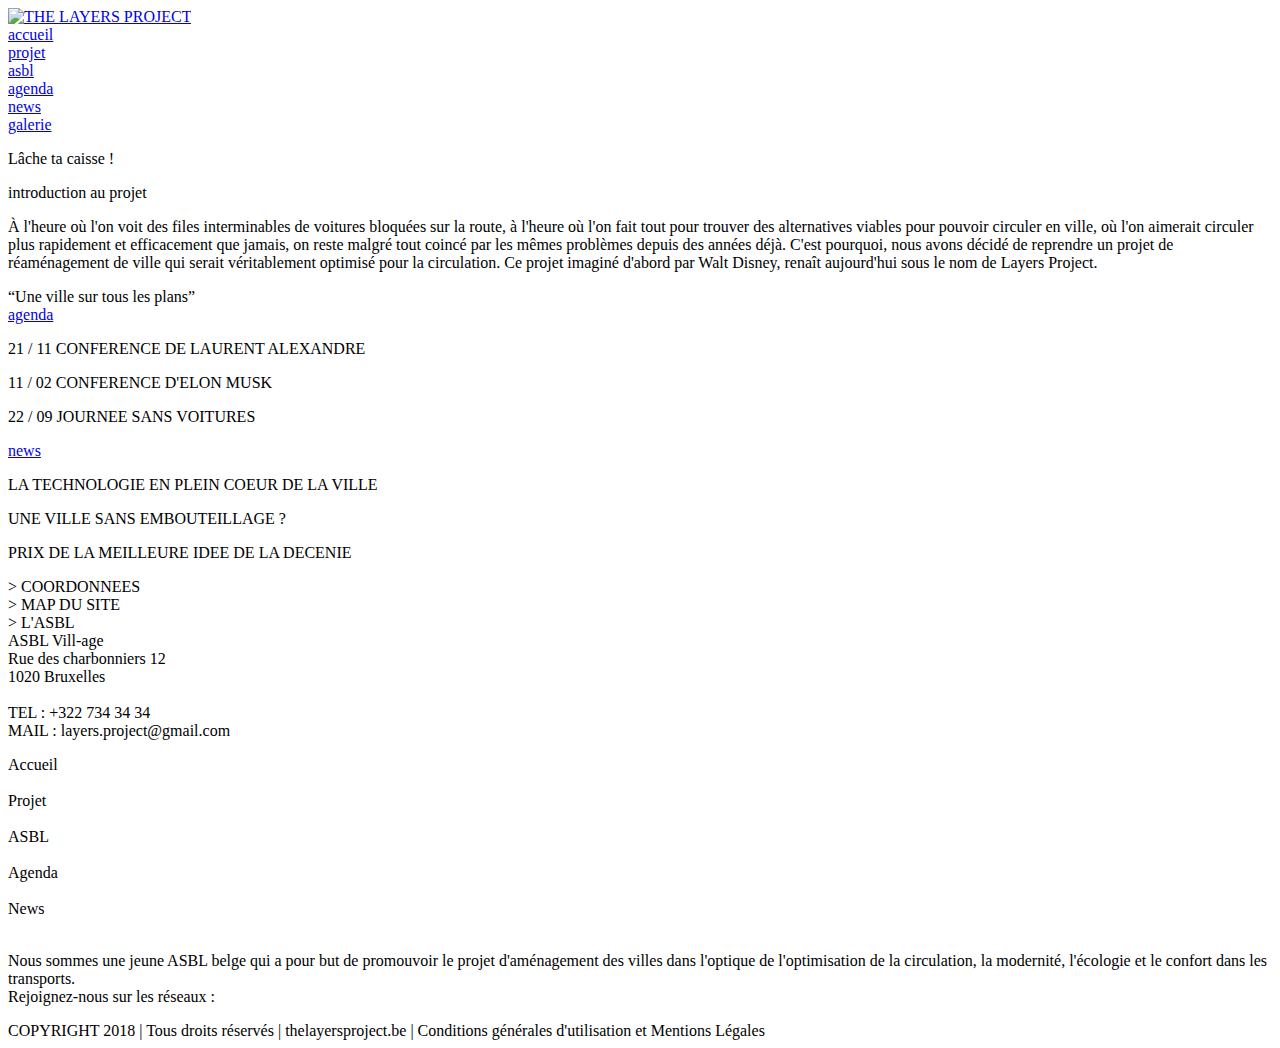
==== index.html @ bd621c6e "Merge pull request #5 from MartinIsfsc/HTML-structure-et-CSS" ====
<!DOCTYPE html>
<html lang="en" dir="ltr">
  
  <head>
    <meta charset="utf-8">
    <title>The Layers Project</title>
    <link rel="stylesheet" href="/css/master.css">
    <script src="script.js"> </script>
    <link href="https://fonts.googleapis.com/css?family=Exo:400,600,700" rel="stylesheet">
  </head>
  
  <body class="body_grid">

    <header>

      <a href="index.html" class="menu_logo"><img src="image/tlp_blanc.png" alt="THE LAYERS PROJECT" class="menu_logo_link"></a>
      <div class="menu_accueil"> <a href="index.html" class="menu_link">accueil</a> </div>
      <div class="menu_projet"> <a href="projet.html" class="menu_link"> projet </a></div>
      <div class="menu_asbl"> <a href="asbl.html" class="menu_link"> asbl</a></div>
      <div class="menu_agenda"> <a href="agenda.html" class="menu_link"> agenda</a></div>
      <div class="menu_news"><a href="news.html" class="menu_link">news</a> </div>
      <div class="menu_galerie"><a href="galerie.html" class="menu_link">galerie</a> </div> 
      <link rel="icon" href="" type="image/x-icon">

    </header>

    <section class="slogan">
      
      <p class="slogan_titre">Lâche ta caisse !</p>

    </section>

    <section class="intro_container">
      
      <p class="intro_titre">introduction au projet</p>
      
      <p class="intro_texte">
        À l'heure où l'on voit des files interminables de voitures bloquées sur la route, à l'heure où l'on fait tout pour trouver des alternatives viables pour pouvoir circuler en ville, où l'on aimerait circuler plus rapidement et efficacement que jamais, on reste malgré tout coincé par les mêmes problèmes depuis des années déjà. C'est pourquoi, nous avons décidé de reprendre un projet de réaménagement de ville qui serait véritablement optimisé pour la circulation. Ce projet imaginé d'abord par Walt Disney, renaît aujourd'hui sous le nom de Layers Project.
      </p>
      
      <q>Une ville sur tous les plans</q>
    
    </section>

    <section class="agenda_container">
      
      <a href="agenda.html" id="agenda_link"> agenda</a>
      
      <div id="agenda_event1">
        
        <p class="agenda_event_date">21 / 11 CONFERENCE DE LAURENT ALEXANDRE</p>
        
      </div>
    
      <div id="agenda_event2">
        
        <p class="agenda_event_date">11 / 02 CONFERENCE D'ELON MUSK</p>
      
      </div>
      
      <div id="agenda_event3">

        <p class="agenda_event_date">22 / 09 JOURNEE SANS VOITURES</p>

      </div>

    </section>

    <section class="news_container">

      <a href="news.html" id="news_link">news</a>

      <div>

        <p>LA TECHNOLOGIE EN PLEIN COEUR DE LA VILLE</p>
        
      </div>

      <div>

        <p>UNE VILLE SANS EMBOUTEILLAGE ?</p>
        
      </div>

      <div>

        <p>PRIX DE LA MEILLEURE IDEE DE LA DECENIE</p>

      </div>

    </section>

    <footer>
      
      <div>> COORDONNEES</div>

      <div>> MAP DU SITE</div>

      <div>> L'ASBL</div>

      <div>
        ASBL Vill-age <br>
        Rue des charbonniers 12 <br>
        1020 Bruxelles <br>
        <br>
        TEL : +322 734 34 34 <br>
        MAIL : layers.project@gmail.com <br>
      </div>
        

      <div>
        
        <p>
            Accueil <br>
            <br>
            Projet <br>
            <br>
            ASBL <br>
            <br>
            Agenda <br>
            <br>
            News <br>
            <br>
        </p>

      </div>

      <div>
        
        <p>
          Nous sommes une jeune ASBL belge qui a pour but de promouvoir le projet d'aménagement des villes dans l'optique de l'optimisation de la circulation, la modernité, l'écologie et le confort dans les transports. 
          <br>
          Rejoignez-nous sur les réseaux :
        </p>

      </div>

      <div>
        <p></p>COPYRIGHT 2018 | Tous droits réservés | thelayersproject.be | Conditions générales d'utilisation et Mentions Légales</div>
    
    </footer>

  </body>

</html>
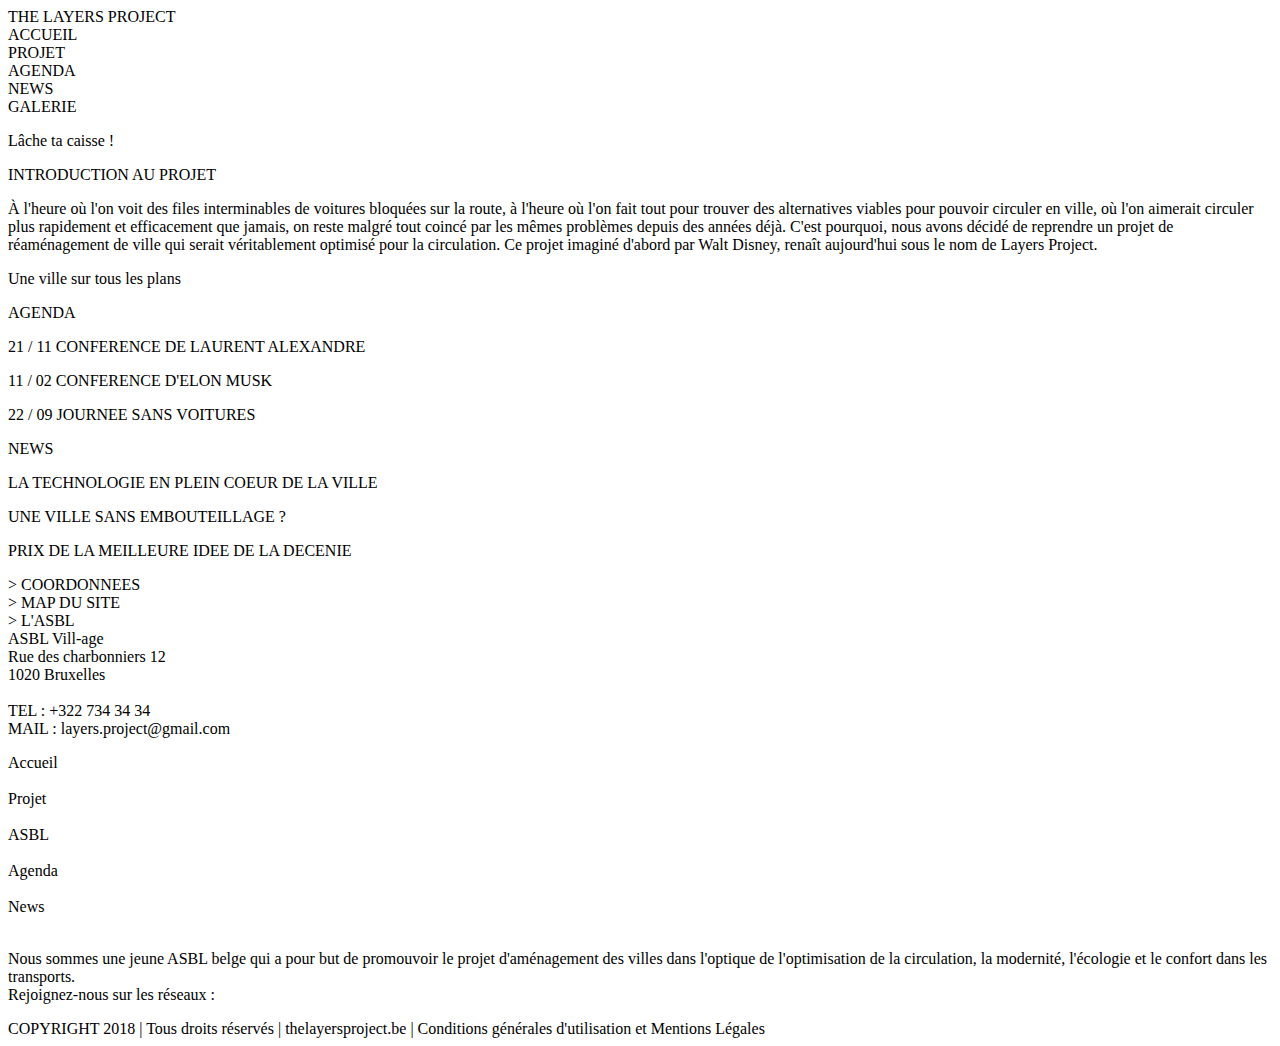
==== commit 478f9f36: "Revert "Html structure et css"" ====
--- a/index.html
+++ b/index.html
@@ -6,69 +6,69 @@
     <title>The Layers Project</title>
     <link rel="stylesheet" href="/css/master.css">
     <script src="script.js"> </script>
-    <link href="https://fonts.googleapis.com/css?family=Exo:400,600,700" rel="stylesheet">
+    <link href="https://fonts.googleapis.com/css?family=Exo" rel="stylesheet">
   </head>
   
-  <body class="body_grid">
+  <body>
 
-    <header>
-
-      <a href="index.html" class="menu_logo"><img src="image/tlp_blanc.png" alt="THE LAYERS PROJECT" class="menu_logo_link"></a>
-      <div class="menu_accueil"> <a href="index.html" class="menu_link">accueil</a> </div>
-      <div class="menu_projet"> <a href="projet.html" class="menu_link"> projet </a></div>
-      <div class="menu_asbl"> <a href="asbl.html" class="menu_link"> asbl</a></div>
-      <div class="menu_agenda"> <a href="agenda.html" class="menu_link"> agenda</a></div>
-      <div class="menu_news"><a href="news.html" class="menu_link">news</a> </div>
-      <div class="menu_galerie"><a href="galerie.html" class="menu_link">galerie</a> </div> 
-      <link rel="icon" href="" type="image/x-icon">
-
+    <header class="header">
+      
+      <div class="titre">THE LAYERS PROJECT</div>
+          
+      <div class="menu_accueil">ACCUEIL</div>
+      <div class="menu_projet">PROJET</div>
+      <div class="menu_agenda">AGENDA</div>
+      <div class="menu_news">NEWS</div>
+      <div class="menu_galerie">GALERIE</div> 
+      
     </header>
 
-    <section class="slogan">
+    <article class="slogan">
       
       <p class="slogan_titre">Lâche ta caisse !</p>
 
-    </section>
+    </article>
 
-    <section class="intro_container">
+    <article class="intro">
       
-      <p class="intro_titre">introduction au projet</p>
+      <p class="intro_slogan">INTRODUCTION AU PROJET</p>
       
       <p class="intro_texte">
-        À l'heure où l'on voit des files interminables de voitures bloquées sur la route, à l'heure où l'on fait tout pour trouver des alternatives viables pour pouvoir circuler en ville, où l'on aimerait circuler plus rapidement et efficacement que jamais, on reste malgré tout coincé par les mêmes problèmes depuis des années déjà. C'est pourquoi, nous avons décidé de reprendre un projet de réaménagement de ville qui serait véritablement optimisé pour la circulation. Ce projet imaginé d'abord par Walt Disney, renaît aujourd'hui sous le nom de Layers Project.
+        À l'heure où l'on voit des files interminables de voitures bloquées sur la route, à l'heure où l'on fait tout pour trouver des alternatives viables pour pouvoir circuler en ville, où l'on aimerait circuler plus rapidement et efficacement que jamais, on reste malgré tout coincé par les mêmes problèmes depuis des années déjà.
+        C'est pourquoi, nous avons décidé de reprendre un projet de réaménagement de ville qui serait véritablement optimisé pour la circulation. Ce projet imaginé d'abord par Walt Disney, renaît aujourd'hui sous le nom de Layers Project.
       </p>
       
-      <q>Une ville sur tous les plans</q>
+      <p>Une ville sur tous les plans</p>
     
-    </section>
+    </article>
 
-    <section class="agenda_container">
+    <article>
       
-      <a href="agenda.html" id="agenda_link"> agenda</a>
+      <p>AGENDA</p>
       
-      <div id="agenda_event1">
+      <div>
         
-        <p class="agenda_event_date">21 / 11 CONFERENCE DE LAURENT ALEXANDRE</p>
+        <p>21 / 11 CONFERENCE DE LAURENT ALEXANDRE</p>
         
       </div>
     
-      <div id="agenda_event2">
+      <div>
         
-        <p class="agenda_event_date">11 / 02 CONFERENCE D'ELON MUSK</p>
+        <p>11 / 02 CONFERENCE D'ELON MUSK</p>
       
       </div>
       
-      <div id="agenda_event3">
+      <div>
 
-        <p class="agenda_event_date">22 / 09 JOURNEE SANS VOITURES</p>
+        <p>22 / 09 JOURNEE SANS VOITURES</p>
 
       </div>
 
-    </section>
+    </article>
 
-    <section class="news_container">
+    <article>
 
-      <a href="news.html" id="news_link">news</a>
+      <p>NEWS</p>
 
       <div>
 
@@ -88,7 +88,7 @@
 
       </div>
 
-    </section>
+    </article>
 
     <footer>
       
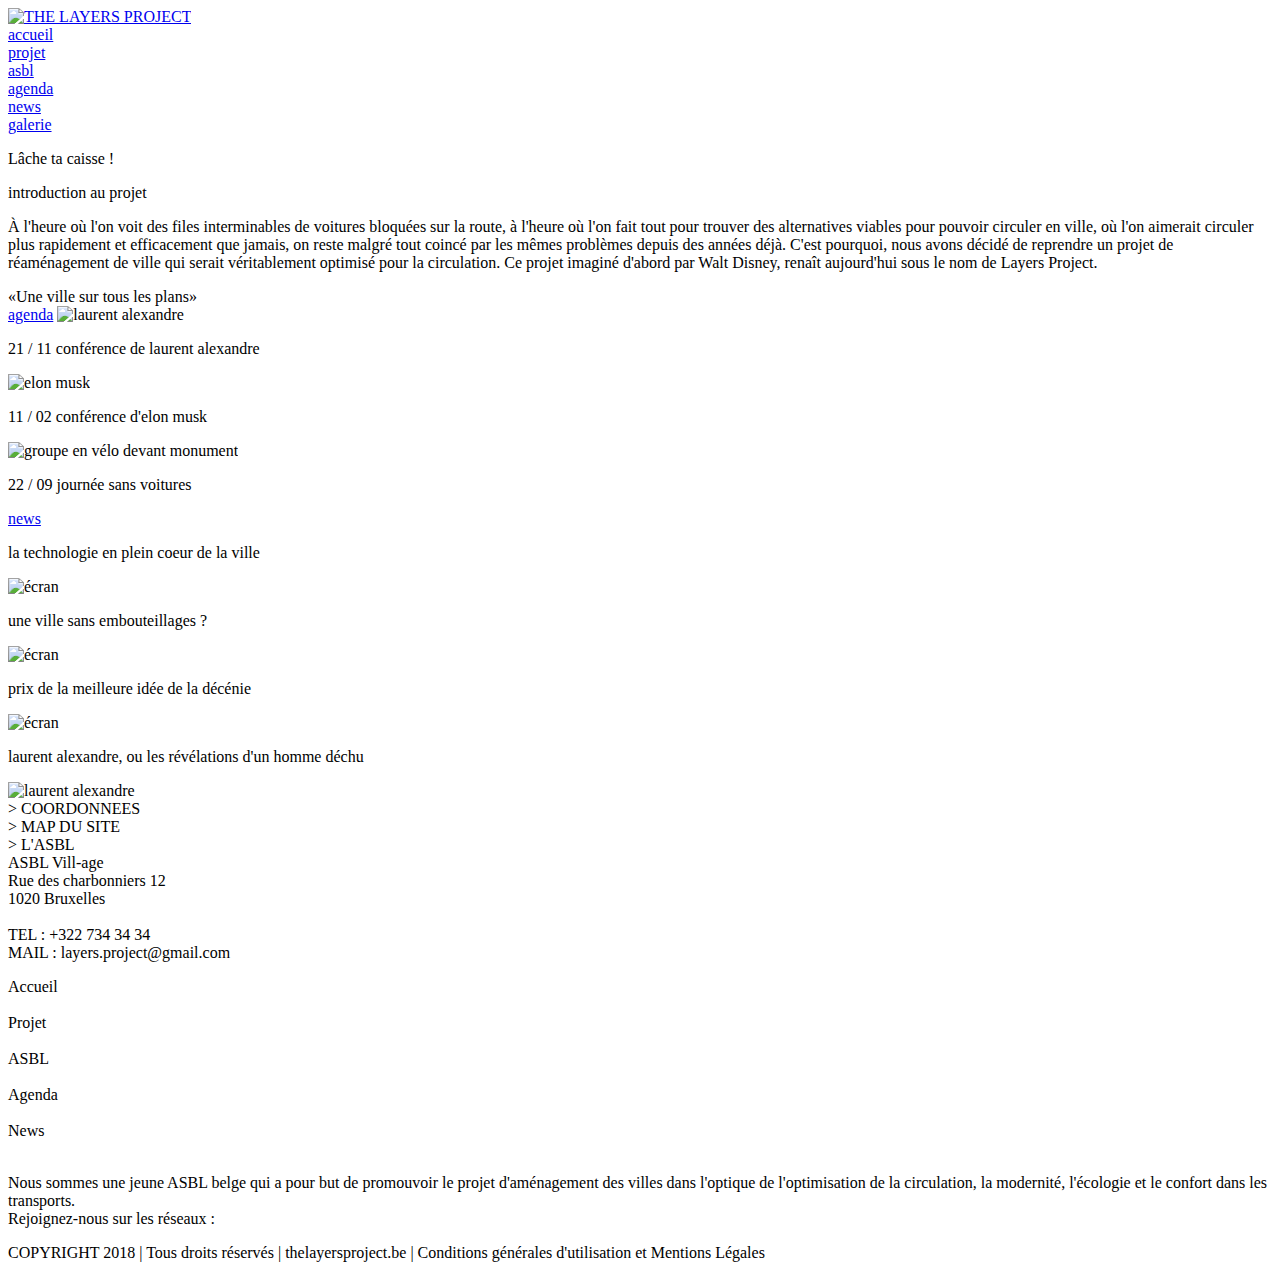
==== commit e712cdcf: "Add files via upload" ====
--- a/index.html
+++ b/index.html
@@ -1,94 +1,102 @@
 <!DOCTYPE html>
-<html lang="en" dir="ltr">
+<html lang="fr" dir="ltr">
   
   <head>
     <meta charset="utf-8">
     <title>The Layers Project</title>
     <link rel="stylesheet" href="/css/master.css">
-    <script src="script.js"> </script>
-    <link href="https://fonts.googleapis.com/css?family=Exo" rel="stylesheet">
+    <link href="https://fonts.googleapis.com/css?family=Exo:400,600,700" rel="stylesheet">
   </head>
   
-  <body>
+  <body class="body_grid">
 
-    <header class="header">
-      
-      <div class="titre">THE LAYERS PROJECT</div>
-          
-      <div class="menu_accueil">ACCUEIL</div>
-      <div class="menu_projet">PROJET</div>
-      <div class="menu_agenda">AGENDA</div>
-      <div class="menu_news">NEWS</div>
-      <div class="menu_galerie">GALERIE</div> 
-      
+    
+    <!-- LE MENU -->
+    
+    <header>
+
+      <a href="index.html" class="menu_logo"><img src="image/tlp_blanc.png" alt="THE LAYERS PROJECT" class="menu_logo_link"></a>
+      <div class="menu_accueil"> <a href="index.html" class="menu_link">accueil</a> </div>
+      <div class="menu_projet"> <a href="projet.html" class="menu_link"> projet </a></div>
+      <div class="menu_asbl"> <a href="asbl.html" class="menu_link"> asbl</a></div>
+      <div class="menu_agenda"> <a href="agenda.html" class="menu_link"> agenda</a></div>
+      <div class="menu_news"><a href="news.html" class="menu_link">news</a> </div>
+      <div class="menu_galerie"><a href="galerie.html" class="menu_link">galerie</a> </div>
+
     </header>
 
-    <article class="slogan">
+    
+    <!-- LE SLOGAN -->
+    
+    <section class="slogan">
       
       <p class="slogan_titre">Lâche ta caisse !</p>
 
-    </article>
+    </section>
 
-    <article class="intro">
+    
+    <!-- L'intro -->
+    
+    <section class="intro_container">
       
-      <p class="intro_slogan">INTRODUCTION AU PROJET</p>
+      <p class="intro_titre">introduction au projet</p>
       
       <p class="intro_texte">
-        À l'heure où l'on voit des files interminables de voitures bloquées sur la route, à l'heure où l'on fait tout pour trouver des alternatives viables pour pouvoir circuler en ville, où l'on aimerait circuler plus rapidement et efficacement que jamais, on reste malgré tout coincé par les mêmes problèmes depuis des années déjà.
-        C'est pourquoi, nous avons décidé de reprendre un projet de réaménagement de ville qui serait véritablement optimisé pour la circulation. Ce projet imaginé d'abord par Walt Disney, renaît aujourd'hui sous le nom de Layers Project.
+        À l'heure où l'on voit des files interminables de voitures bloquées sur la route, à l'heure où l'on fait tout pour trouver des alternatives viables pour pouvoir circuler en ville, où l'on aimerait circuler plus rapidement et efficacement que jamais, on reste malgré tout coincé par les mêmes problèmes depuis des années déjà. C'est pourquoi, nous avons décidé de reprendre un projet de réaménagement de ville qui serait véritablement optimisé pour la circulation. Ce projet imaginé d'abord par Walt Disney, renaît aujourd'hui sous le nom de Layers Project.
       </p>
       
-      <p>Une ville sur tous les plans</p>
+      <q>Une ville sur tous les plans</q>
     
-    </article>
+    </section>
 
-    <article>
+    
+    <!-- L'agenda -->
+    
+    <section class="agenda_container">
       
-      <p>AGENDA</p>
+      <a href="agenda.html" id="agenda_link"> agenda</a>
       
-      <div>
+      <img src="image/laurent_alexandre.jpeg" id="agenda_event1" alt="laurent alexandre">
         
-        <p>21 / 11 CONFERENCE DE LAURENT ALEXANDRE</p>
+      <p class="agenda_event_date" id="agenda_event-date1">21 / 11 conférence de laurent alexandre</p>
+    
+      <img src="image/elon_musk.jpg" id="agenda_event2" alt="elon musk">
         
-      </div>
+      <p class="agenda_event_date" id="agenda_event-date2">11 / 02 conférence d'elon musk</p>
+      
+      <img src="image/journee_sans_voitures.png" id="agenda_event3" alt="groupe en vélo devant monument">
+
+      <p class="agenda_event_date" id="agenda_event-date3">22 / 09 journée sans voitures</p>
+
+    </section>
+
     
-      <div>
+    <!-- Les News -->
+    
+    <section class="news_container">
+
+      <a href="news.html" id="news_link">news</a>
+
+      <p class="news_article_titre" id="news_article_titre1">la technologie en plein coeur de la ville</p>
+
+      <img src="image/ecran.png" id="news_article1" alt="écran">
         
-        <p>11 / 02 CONFERENCE D'ELON MUSK</p>
+      <p class="news_article_titre" id="news_article_titre2">une ville sans embouteillages ?</p>
+
+      <img src="image/ecran.png" id="news_article2" alt="écran">
+
+      <p class="news_article_titre" id="news_article_titre3">prix de la meilleure idée de la décénie</p>
+
+      <img src="image/ecran.png" id="news_article3" alt="écran">
       
-      </div>
-      
-      <div>
+      <p class="news_article_titre" id="news_article_titre4">laurent alexandre, ou les révélations d'un homme déchu</p>
+    
+      <img src="image/laurent_alexandre.jpeg" id="news_article4" alt="laurent alexandre">
 
-        <p>22 / 09 JOURNEE SANS VOITURES</p>
+    </section>
 
-      </div>
-
-    </article>
-
-    <article>
-
-      <p>NEWS</p>
-
-      <div>
-
-        <p>LA TECHNOLOGIE EN PLEIN COEUR DE LA VILLE</p>
-        
-      </div>
-
-      <div>
-
-        <p>UNE VILLE SANS EMBOUTEILLAGE ?</p>
-        
-      </div>
-
-      <div>
-
-        <p>PRIX DE LA MEILLEURE IDEE DE LA DECENIE</p>
-
-      </div>
-
-    </article>
+    
+    <!-- Le Footer -->
 
     <footer>
       
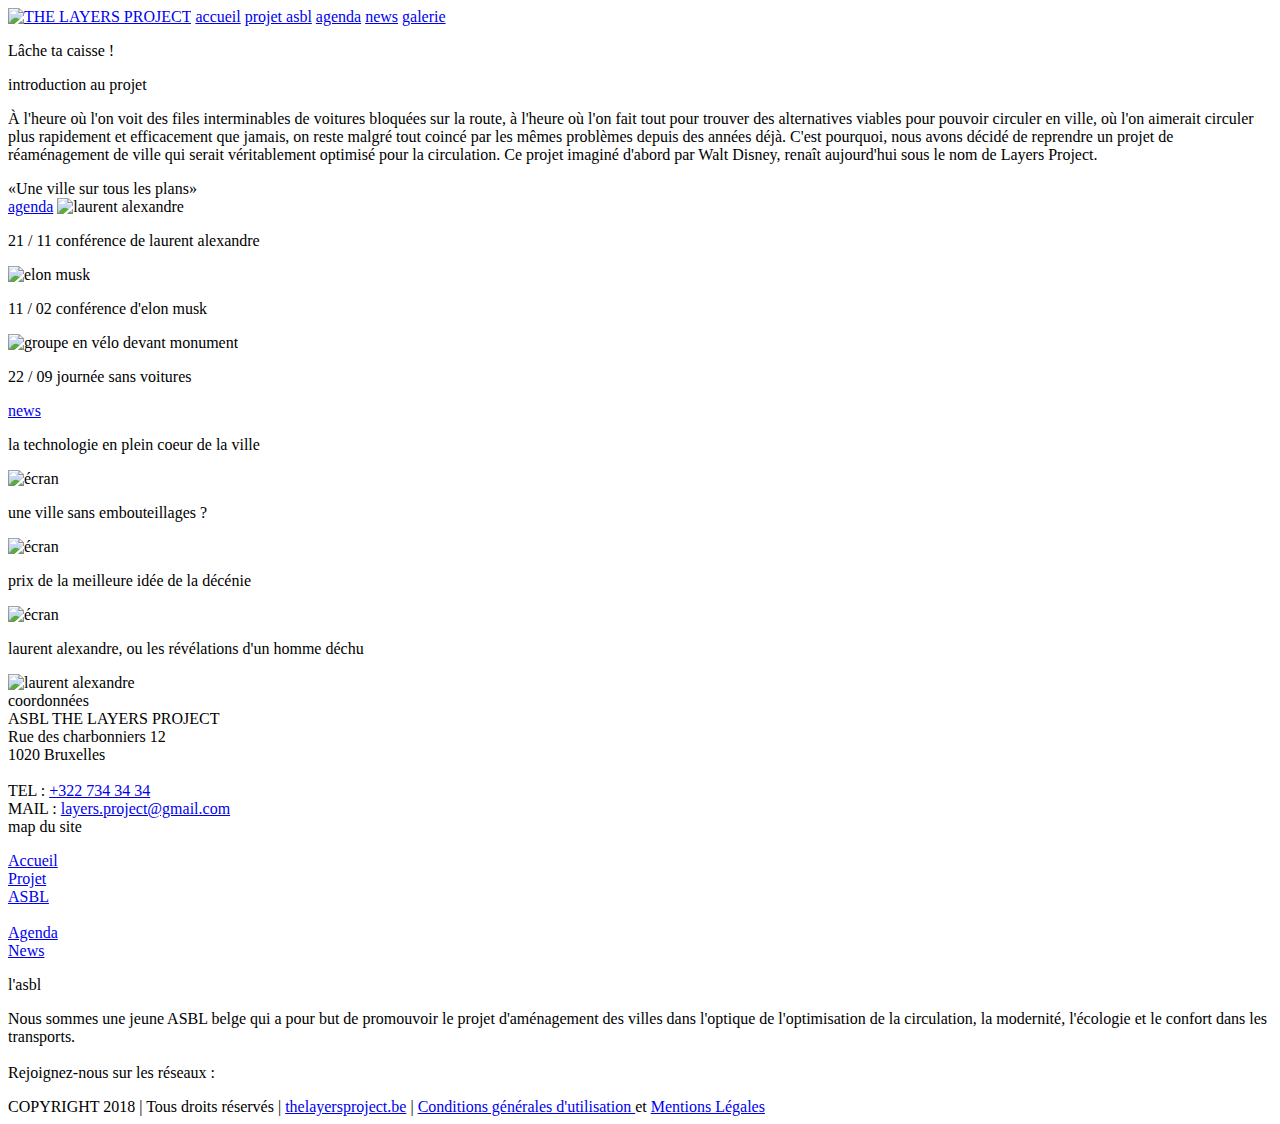
==== commit 22ac8f0b: "Add files via upload" ====
--- a/index.html
+++ b/index.html
@@ -6,6 +6,7 @@
     <title>The Layers Project</title>
     <link rel="stylesheet" href="/css/master.css">
     <link href="https://fonts.googleapis.com/css?family=Exo:400,600,700" rel="stylesheet">
+    <link rel="stylesheet" href="https://use.fontawesome.com/releases/v5.6.1/css/all.css" integrity="sha384-gfdkjb5BdAXd+lj+gudLWI+BXq4IuLW5IT+brZEZsLFm++aCMlF1V92rMkPaX4PP" crossorigin="anonymous">
   </head>
   
   <body class="body_grid">
@@ -15,33 +16,33 @@
     
     <header>
 
-      <a href="index.html" class="menu_logo"><img src="image/tlp_blanc.png" alt="THE LAYERS PROJECT" class="menu_logo_link"></a>
-      <div class="menu_accueil"> <a href="index.html" class="menu_link">accueil</a> </div>
-      <div class="menu_projet"> <a href="projet.html" class="menu_link"> projet </a></div>
-      <div class="menu_asbl"> <a href="asbl.html" class="menu_link"> asbl</a></div>
-      <div class="menu_agenda"> <a href="agenda.html" class="menu_link"> agenda</a></div>
-      <div class="menu_news"><a href="news.html" class="menu_link">news</a> </div>
-      <div class="menu_galerie"><a href="galerie.html" class="menu_link">galerie</a> </div>
+      <a href="index.html" id="menu_logo"><img src="image/tlp_blanc.png" alt="THE LAYERS PROJECT" id="menu_logo_link"></a>
+      <span id="menu_accueil"> <a href="index.html" class="menu_link">accueil</a> </span>
+      <span id="menu_projet"> <a href="projet.html" class="menu_link"> projet </a></span>
+      <span id="menu_asbl"> <a href="asbl.html" class="menu_link"> asbl</a></span>
+      <span id="menu_agenda"> <a href="agenda.html" class="menu_link"> agenda</a> </span>
+      <span id="menu_news"><a href="news.html" class="menu_link">news</a> </span>
+      <span id="menu_galerie"><a href="galerie.html" class="menu_link">galerie</a> </span>
 
     </header>
 
     
     <!-- LE SLOGAN -->
     
-    <section class="slogan">
+    <section id="slogan">
       
-      <p class="slogan_titre">Lâche ta caisse !</p>
+      <p id="slogan_titre">Lâche ta caisse !</p>
 
     </section>
 
     
     <!-- L'intro -->
     
-    <section class="intro_container">
+    <section id="intro_container">
       
-      <p class="intro_titre">introduction au projet</p>
+      <p id="intro_titre">introduction au projet</p>
       
-      <p class="intro_texte">
+      <p id="intro_texte">
         À l'heure où l'on voit des files interminables de voitures bloquées sur la route, à l'heure où l'on fait tout pour trouver des alternatives viables pour pouvoir circuler en ville, où l'on aimerait circuler plus rapidement et efficacement que jamais, on reste malgré tout coincé par les mêmes problèmes depuis des années déjà. C'est pourquoi, nous avons décidé de reprendre un projet de réaménagement de ville qui serait véritablement optimisé pour la circulation. Ce projet imaginé d'abord par Walt Disney, renaît aujourd'hui sous le nom de Layers Project.
       </p>
       
@@ -52,7 +53,7 @@
     
     <!-- L'agenda -->
     
-    <section class="agenda_container">
+    <section id="agenda_container">
       
       <a href="agenda.html" id="agenda_link"> agenda</a>
       
@@ -73,7 +74,7 @@
     
     <!-- Les News -->
     
-    <section class="news_container">
+    <section id="news_container">
 
       <a href="news.html" id="news_link">news</a>
 
@@ -100,51 +101,64 @@
 
     <footer>
       
-      <div>> COORDONNEES</div>
+      <span id="footer_coordonnees_titre">coordonnées</span>
+                 
+      
+      <div id="footer_coordonnees_content">
+            ASBL THE LAYERS PROJECT <br>
+            Rue des charbonniers 12 <br>
+            1020 Bruxelles <br>
+            <br>
+            TEL : <a href="callto:+3227343434" class="footer_link">+322 734 34 34</a>  <br>
+            MAIL : <a href="mailto:layers.project@gmail.com" class="footer_link"> layers.project@gmail.com </a><br>
+      </div>
+    
 
-      <div>> MAP DU SITE</div>
 
-      <div>> L'ASBL</div>
-
-      <div>
-        ASBL Vill-age <br>
-        Rue des charbonniers 12 <br>
-        1020 Bruxelles <br>
-        <br>
-        TEL : +322 734 34 34 <br>
-        MAIL : layers.project@gmail.com <br>
-      </div>
-        
-
-      <div>
+      <span id="footer_map_titre"> map du site</span>
+  
+      <div id="footer_map_content">
         
         <p>
-            Accueil <br>
+            <a href="index.html" class="footer_link"> Accueil</a> <br>
+            
+            <a href="projet.html" class="footer_link">Projet</a> <br>
+            
+            <a href="asbl.html" class="footer_link">ASBL</a> <br>
             <br>
-            Projet <br>
-            <br>
-            ASBL <br>
-            <br>
-            Agenda <br>
-            <br>
-            News <br>
-            <br>
+            <a href="agenda.html" class="footer_link">Agenda</a> <br>
+            
+            <a href="news" class="footer_link">News</a> <br>
+            
         </p>
 
       </div>
 
-      <div>
+      <span id="footer_asbl_titre">l'asbl</span>
+
+      <div id="footer_asbl_content">
         
         <p>
           Nous sommes une jeune ASBL belge qui a pour but de promouvoir le projet d'aménagement des villes dans l'optique de l'optimisation de la circulation, la modernité, l'écologie et le confort dans les transports. 
           <br>
-          Rejoignez-nous sur les réseaux :
+          <br>
+          Rejoignez-nous sur les réseaux : <br>
+          <i class="fab fa-facebook-square fa-2x"></i>
+          <i class="fab fa-instagram fa-2x"></i> 
+          <i class="fab fa-twitter-square fa-2x"></i>
         </p>
 
       </div>
 
-      <div>
-        <p></p>COPYRIGHT 2018 | Tous droits réservés | thelayersproject.be | Conditions générales d'utilisation et Mentions Légales</div>
+      <span id="footer_copyright">
+        
+          COPYRIGHT 2018 | Tous droits réservés | 
+          <a href="index.html" class="footer_link">thelayersproject.be</a> | 
+          <a href="conditions.html" class="footer_link"> Conditions générales d'utilisation </a> 
+          et 
+          <a href="mentions.html" class="footer_link"> Mentions Légales</a>
+      
+      </span>
     
     </footer>
 
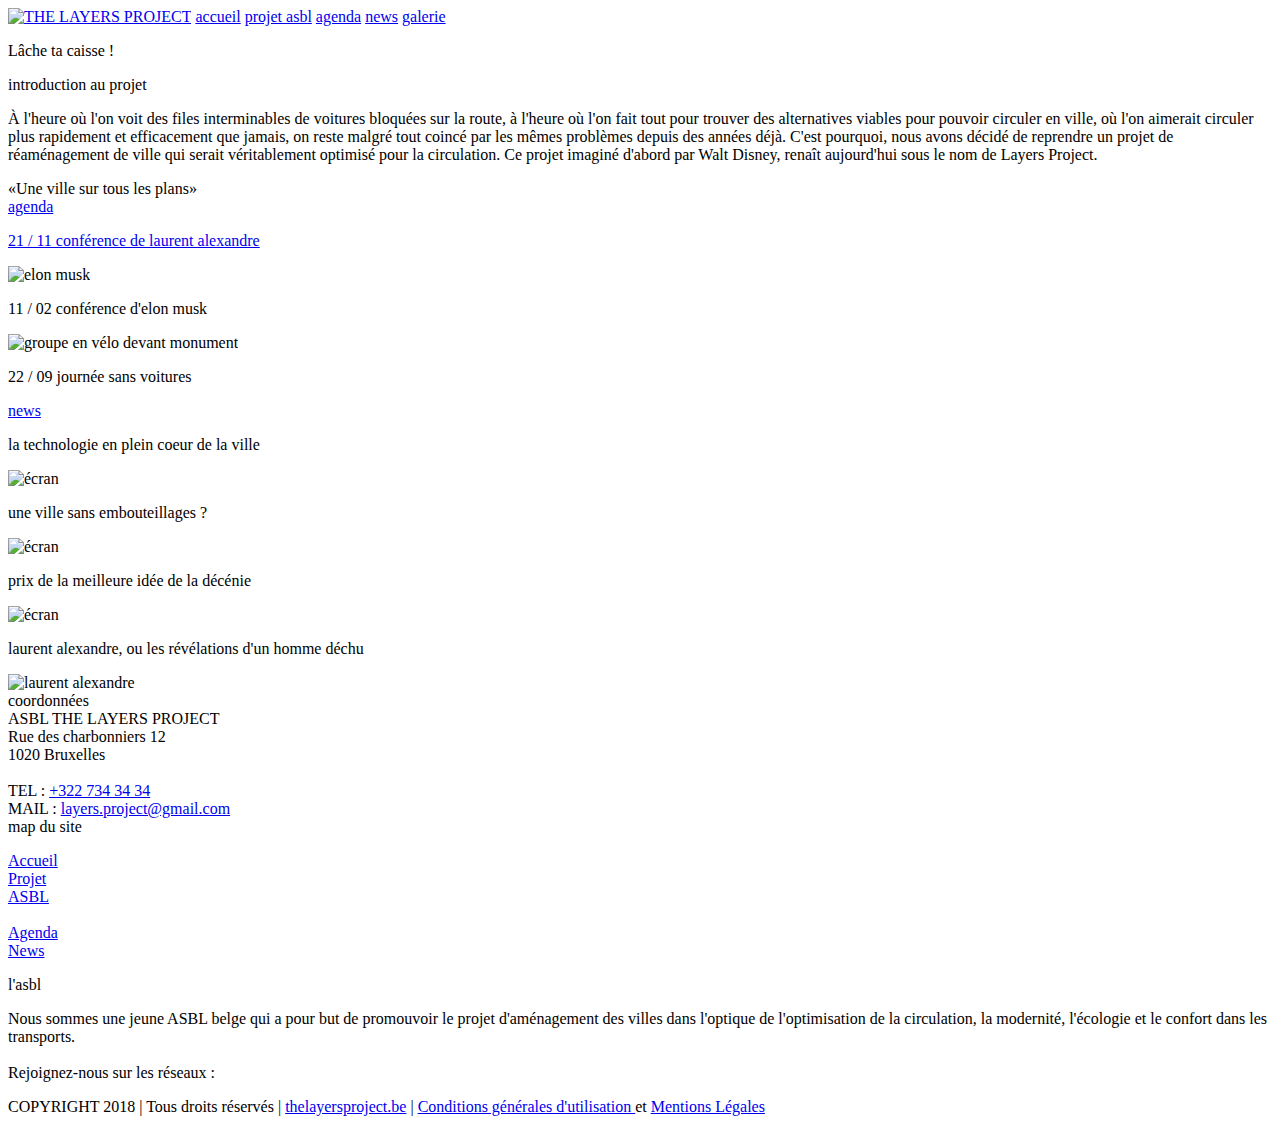
==== commit af24bd36: "Add files via upload" ====
--- a/index.html
+++ b/index.html
@@ -9,7 +9,7 @@
     <link rel="stylesheet" href="https://use.fontawesome.com/releases/v5.6.1/css/all.css" integrity="sha384-gfdkjb5BdAXd+lj+gudLWI+BXq4IuLW5IT+brZEZsLFm++aCMlF1V92rMkPaX4PP" crossorigin="anonymous">
   </head>
   
-  <body class="body_grid">
+  <body>
 
     
     <!-- LE MENU -->
@@ -54,20 +54,40 @@
     <!-- L'agenda -->
     
     <section id="agenda_container">
-      
+        
       <a href="agenda.html" id="agenda_link"> agenda</a>
       
-      <img src="image/laurent_alexandre.jpeg" id="agenda_event1" alt="laurent alexandre">
+      
+      <!-- évent 1 -->
+      <a href="event_laurent_alexandre" id="agenda_event_block1_link">
+      
+        <div id="agenda_event_block1">  
+      
+          <!-- <img src="image/laurent_alexandre.jpeg" id="agenda_event_image1" alt="laurent alexandre"> -->
+  
+          <p class="agenda_event_date" id="agenda_event-date1">21 / 11 conférence de laurent alexandre</p>
+    
+        </div>
+
+      </a>
+
+      <div id="agenda_event_block2"> 
         
-      <p class="agenda_event_date" id="agenda_event-date1">21 / 11 conférence de laurent alexandre</p>
-    
-      <img src="image/elon_musk.jpg" id="agenda_event2" alt="elon musk">
+        <img src="image/elon_musk.jpg" id="agenda_event_image2" alt="elon musk">
         
-      <p class="agenda_event_date" id="agenda_event-date2">11 / 02 conférence d'elon musk</p>
+        <p class="agenda_event_date" id="agenda_event-date2">11 / 02 conférence d'elon musk</p>
       
-      <img src="image/journee_sans_voitures.png" id="agenda_event3" alt="groupe en vélo devant monument">
+      </div>
 
-      <p class="agenda_event_date" id="agenda_event-date3">22 / 09 journée sans voitures</p>
+      
+      <div id="agenda_event_block3"> 
+
+        <img src="image/journee_sans_voitures.png" id="agenda_event_image3" alt="groupe en vélo devant monument">
+
+        <p class="agenda_event_date" id="agenda_event-date3">22 / 09 journée sans voitures</p>
+
+      </div>
+
 
     </section>
 
@@ -134,6 +154,7 @@
 
       </div>
 
+      
       <span id="footer_asbl_titre">l'asbl</span>
 
       <div id="footer_asbl_content">
@@ -150,15 +171,19 @@
 
       </div>
 
+      
       <span id="footer_copyright">
+          
+        <span id="footer_copyright_content">
+            COPYRIGHT 2018 | Tous droits réservés | 
+            <a href="index.html" class="footer_link">thelayersproject.be</a> | 
+            <a href="conditions.html" class="footer_link"> Conditions générales d'utilisation </a> 
+            et 
+            <a href="mentions.html" class="footer_link"> Mentions Légales</a>
+      
+        </span>
         
-          COPYRIGHT 2018 | Tous droits réservés | 
-          <a href="index.html" class="footer_link">thelayersproject.be</a> | 
-          <a href="conditions.html" class="footer_link"> Conditions générales d'utilisation </a> 
-          et 
-          <a href="mentions.html" class="footer_link"> Mentions Légales</a>
-      
-      </span>
+      </span>  
     
     </footer>
 
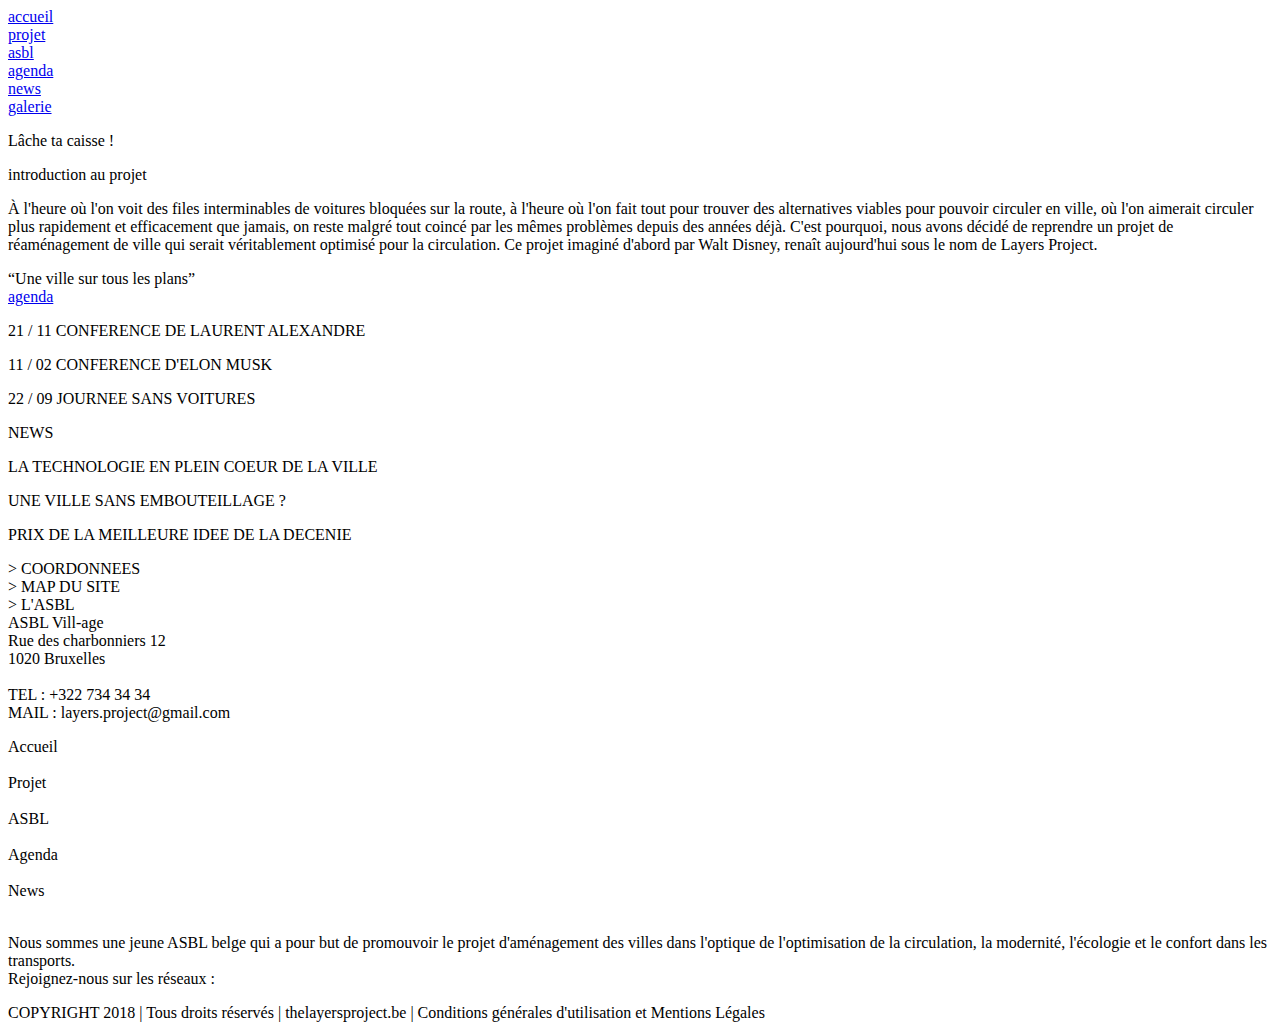
==== commit 7520f658: "Add files via upload" ====
--- a/index.html
+++ b/index.html
@@ -1,48 +1,39 @@
 <!DOCTYPE html>
-<html lang="fr" dir="ltr">
+<html lang="en" dir="ltr">
   
   <head>
     <meta charset="utf-8">
-    <title>The Layers Project</title>
+    <title>Présentation de l'ASBL</title>
     <link rel="stylesheet" href="/css/master.css">
+    <script src="script.js"> </script>
     <link href="https://fonts.googleapis.com/css?family=Exo:400,600,700" rel="stylesheet">
-    <link rel="stylesheet" href="https://use.fontawesome.com/releases/v5.6.1/css/all.css" integrity="sha384-gfdkjb5BdAXd+lj+gudLWI+BXq4IuLW5IT+brZEZsLFm++aCMlF1V92rMkPaX4PP" crossorigin="anonymous">
   </head>
   
   <body>
 
-    
-    <!-- LE MENU -->
-    
     <header>
-
-      <a href="index.html" id="menu_logo"><img src="image/tlp_blanc.png" alt="THE LAYERS PROJECT" id="menu_logo_link"></a>
-      <span id="menu_accueil"> <a href="index.html" class="menu_link">accueil</a> </span>
-      <span id="menu_projet"> <a href="projet.html" class="menu_link"> projet </a></span>
-      <span id="menu_asbl"> <a href="asbl.html" class="menu_link"> asbl</a></span>
-      <span id="menu_agenda"> <a href="agenda.html" class="menu_link"> agenda</a> </span>
-      <span id="menu_news"><a href="news.html" class="menu_link">news</a> </span>
-      <span id="menu_galerie"><a href="galerie.html" class="menu_link">galerie</a> </span>
+      
+      <div class="menu_titre"></div>
+      <div class="menu_accueil"> <a href="index.html" class="menu_link">accueil</a> </div>
+      <div class="menu_projet"> <a href="projet.html" class="menu_link"> projet </a></div>
+      <div class="menu_asbl"> <a href="asbl.html" class="menu_link"> asbl</a></div>
+      <div class="menu_agenda"> <a href="agenda.html" class="menu_link"> agenda</a></div>
+      <div class="menu_news"><a href="news.html" class="menu_link">news</a> </div>
+      <div class="menu_galerie"><a href="galerie.html" class="menu_link">galerie</a> </div> 
 
     </header>
 
-    
-    <!-- LE SLOGAN -->
-    
-    <section id="slogan">
+    <section class="slogan">
       
-      <p id="slogan_titre">Lâche ta caisse !</p>
+      <p class="slogan_titre">Lâche ta caisse !</p>
 
     </section>
 
-    
-    <!-- L'intro -->
-    
-    <section id="intro_container">
+    <section class="intro">
       
-      <p id="intro_titre">introduction au projet</p>
+      <p class="intro_slogan">introduction au projet</p>
       
-      <p id="intro_texte">
+      <p class="intro_texte">
         À l'heure où l'on voit des files interminables de voitures bloquées sur la route, à l'heure où l'on fait tout pour trouver des alternatives viables pour pouvoir circuler en ville, où l'on aimerait circuler plus rapidement et efficacement que jamais, on reste malgré tout coincé par les mêmes problèmes depuis des années déjà. C'est pourquoi, nous avons décidé de reprendre un projet de réaménagement de ville qui serait véritablement optimisé pour la circulation. Ce projet imaginé d'abord par Walt Disney, renaît aujourd'hui sous le nom de Layers Project.
       </p>
       
@@ -50,140 +41,101 @@
     
     </section>
 
-    
-    <!-- L'agenda -->
-    
-    <section id="agenda_container">
-        
+    <section class="agenda_container">
+      
       <a href="agenda.html" id="agenda_link"> agenda</a>
       
-      
-      <!-- évent 1 -->
-      <a href="event_laurent_alexandre" id="agenda_event_block1_link">
-      
-        <div id="agenda_event_block1">  
-      
-          <!-- <img src="image/laurent_alexandre.jpeg" id="agenda_event_image1" alt="laurent alexandre"> -->
-  
-          <p class="agenda_event_date" id="agenda_event-date1">21 / 11 conférence de laurent alexandre</p>
+      <div id="agenda_event1">
+        
+        <p class="agenda_event_date">21 / 11 CONFERENCE DE LAURENT ALEXANDRE</p>
+        
+      </div>
     
-        </div>
-
-      </a>
-
-      <div id="agenda_event_block2"> 
+      <div id="agenda_event2">
         
-        <img src="image/elon_musk.jpg" id="agenda_event_image2" alt="elon musk">
-        
-        <p class="agenda_event_date" id="agenda_event-date2">11 / 02 conférence d'elon musk</p>
+        <p class="agenda_event_date">11 / 02 CONFERENCE D'ELON MUSK</p>
       
       </div>
+      
+      <div id="agenda_event3">
 
-      
-      <div id="agenda_event_block3"> 
-
-        <img src="image/journee_sans_voitures.png" id="agenda_event_image3" alt="groupe en vélo devant monument">
-
-        <p class="agenda_event_date" id="agenda_event-date3">22 / 09 journée sans voitures</p>
+        <p class="agenda_event_date">22 / 09 JOURNEE SANS VOITURES</p>
 
       </div>
 
+    </section>
+
+    <section>
+
+      <p>NEWS</p>
+
+      <div>
+
+        <p>LA TECHNOLOGIE EN PLEIN COEUR DE LA VILLE</p>
+        
+      </div>
+
+      <div>
+
+        <p>UNE VILLE SANS EMBOUTEILLAGE ?</p>
+        
+      </div>
+
+      <div>
+
+        <p>PRIX DE LA MEILLEURE IDEE DE LA DECENIE</p>
+
+      </div>
 
     </section>
 
-    
-    <!-- Les News -->
-    
-    <section id="news_container">
-
-      <a href="news.html" id="news_link">news</a>
-
-      <p class="news_article_titre" id="news_article_titre1">la technologie en plein coeur de la ville</p>
-
-      <img src="image/ecran.png" id="news_article1" alt="écran">
-        
-      <p class="news_article_titre" id="news_article_titre2">une ville sans embouteillages ?</p>
-
-      <img src="image/ecran.png" id="news_article2" alt="écran">
-
-      <p class="news_article_titre" id="news_article_titre3">prix de la meilleure idée de la décénie</p>
-
-      <img src="image/ecran.png" id="news_article3" alt="écran">
-      
-      <p class="news_article_titre" id="news_article_titre4">laurent alexandre, ou les révélations d'un homme déchu</p>
-    
-      <img src="image/laurent_alexandre.jpeg" id="news_article4" alt="laurent alexandre">
-
-    </section>
-
-    
-    <!-- Le Footer -->
-
     <footer>
       
-      <span id="footer_coordonnees_titre">coordonnées</span>
-                 
-      
-      <div id="footer_coordonnees_content">
-            ASBL THE LAYERS PROJECT <br>
-            Rue des charbonniers 12 <br>
-            1020 Bruxelles <br>
-            <br>
-            TEL : <a href="callto:+3227343434" class="footer_link">+322 734 34 34</a>  <br>
-            MAIL : <a href="mailto:layers.project@gmail.com" class="footer_link"> layers.project@gmail.com </a><br>
+      <div>> COORDONNEES</div>
+
+      <div>> MAP DU SITE</div>
+
+      <div>> L'ASBL</div>
+
+      <div>
+        ASBL Vill-age <br>
+        Rue des charbonniers 12 <br>
+        1020 Bruxelles <br>
+        <br>
+        TEL : +322 734 34 34 <br>
+        MAIL : layers.project@gmail.com <br>
       </div>
-    
+        
 
-
-      <span id="footer_map_titre"> map du site</span>
-  
-      <div id="footer_map_content">
+      <div>
         
         <p>
-            <a href="index.html" class="footer_link"> Accueil</a> <br>
-            
-            <a href="projet.html" class="footer_link">Projet</a> <br>
-            
-            <a href="asbl.html" class="footer_link">ASBL</a> <br>
+            Accueil <br>
             <br>
-            <a href="agenda.html" class="footer_link">Agenda</a> <br>
-            
-            <a href="news" class="footer_link">News</a> <br>
-            
+            Projet <br>
+            <br>
+            ASBL <br>
+            <br>
+            Agenda <br>
+            <br>
+            News <br>
+            <br>
         </p>
 
       </div>
 
-      
-      <span id="footer_asbl_titre">l'asbl</span>
-
-      <div id="footer_asbl_content">
+      <div>
         
         <p>
           Nous sommes une jeune ASBL belge qui a pour but de promouvoir le projet d'aménagement des villes dans l'optique de l'optimisation de la circulation, la modernité, l'écologie et le confort dans les transports. 
           <br>
-          <br>
-          Rejoignez-nous sur les réseaux : <br>
-          <i class="fab fa-facebook-square fa-2x"></i>
-          <i class="fab fa-instagram fa-2x"></i> 
-          <i class="fab fa-twitter-square fa-2x"></i>
+          Rejoignez-nous sur les réseaux :
         </p>
 
       </div>
 
-      
-      <span id="footer_copyright">
-          
-        <span id="footer_copyright_content">
-            COPYRIGHT 2018 | Tous droits réservés | 
-            <a href="index.html" class="footer_link">thelayersproject.be</a> | 
-            <a href="conditions.html" class="footer_link"> Conditions générales d'utilisation </a> 
-            et 
-            <a href="mentions.html" class="footer_link"> Mentions Légales</a>
-      
-        </span>
-        
-      </span>  
+      <div>
+        <p></p>COPYRIGHT 2018 | Tous droits réservés | thelayersproject.be | Conditions générales d'utilisation et Mentions Légales</div>
     
     </footer>
 
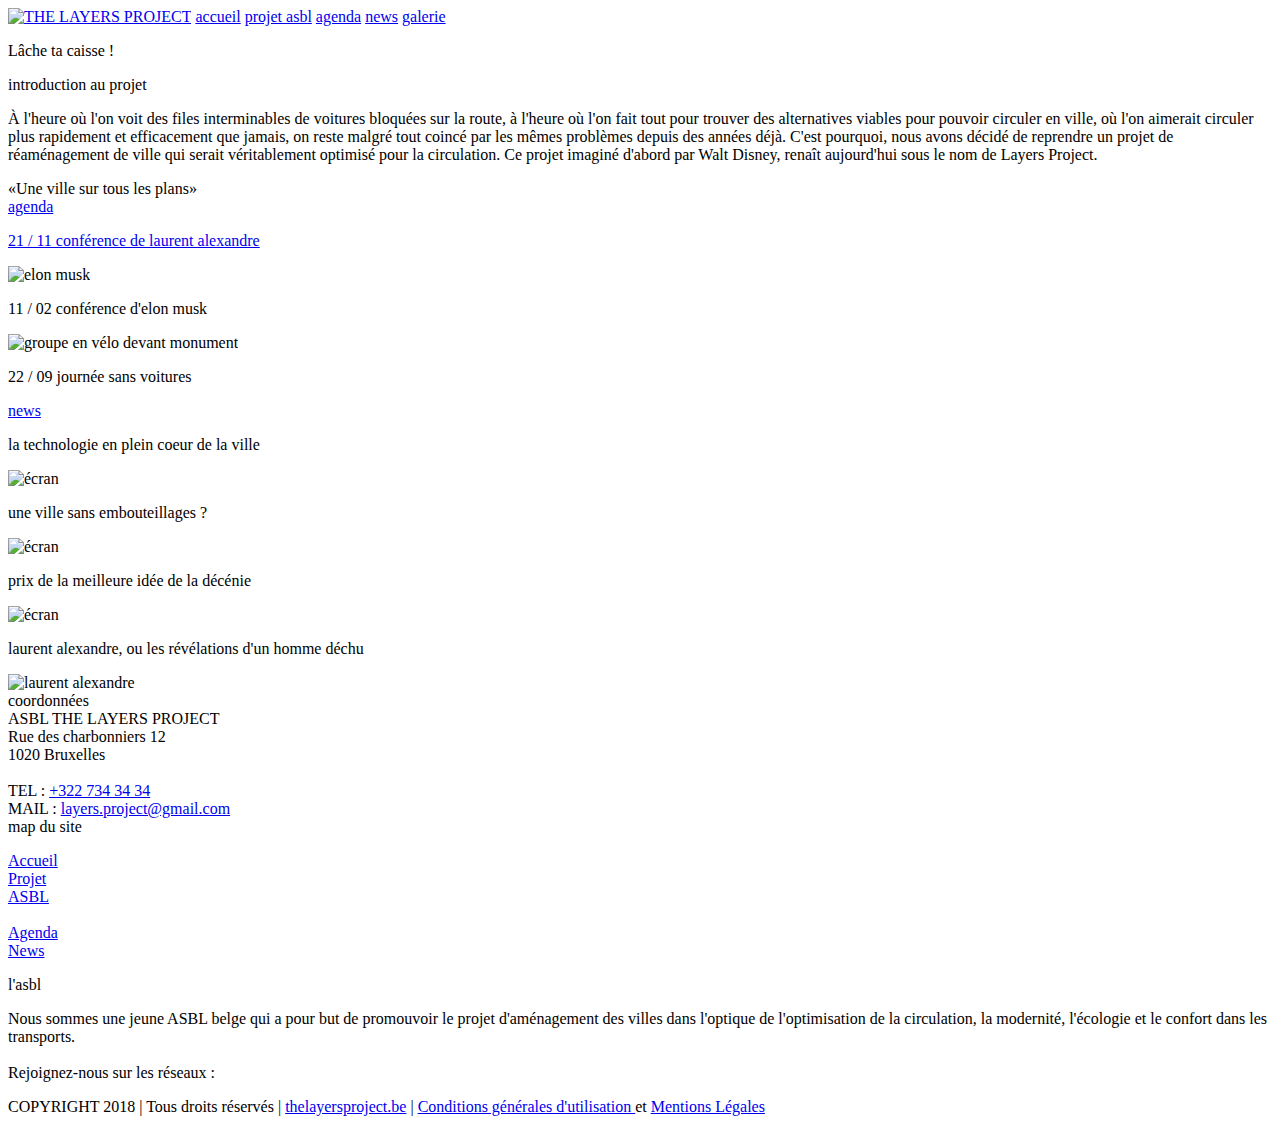
==== commit 86b985bb: "Add files via upload" ====
--- a/index.html
+++ b/index.html
@@ -1,39 +1,48 @@
 <!DOCTYPE html>
-<html lang="en" dir="ltr">
+<html lang="fr" dir="ltr">
   
   <head>
     <meta charset="utf-8">
-    <title>Présentation de l'ASBL</title>
+    <title>The Layers Project</title>
     <link rel="stylesheet" href="/css/master.css">
-    <script src="script.js"> </script>
     <link href="https://fonts.googleapis.com/css?family=Exo:400,600,700" rel="stylesheet">
+    <link rel="stylesheet" href="https://use.fontawesome.com/releases/v5.6.1/css/all.css" integrity="sha384-gfdkjb5BdAXd+lj+gudLWI+BXq4IuLW5IT+brZEZsLFm++aCMlF1V92rMkPaX4PP" crossorigin="anonymous">
   </head>
   
   <body>
 
+    
+    <!-- LE MENU -->
+    
     <header>
-      
-      <div class="menu_titre"></div>
-      <div class="menu_accueil"> <a href="index.html" class="menu_link">accueil</a> </div>
-      <div class="menu_projet"> <a href="projet.html" class="menu_link"> projet </a></div>
-      <div class="menu_asbl"> <a href="asbl.html" class="menu_link"> asbl</a></div>
-      <div class="menu_agenda"> <a href="agenda.html" class="menu_link"> agenda</a></div>
-      <div class="menu_news"><a href="news.html" class="menu_link">news</a> </div>
-      <div class="menu_galerie"><a href="galerie.html" class="menu_link">galerie</a> </div> 
+
+      <a href="index.html" id="menu_logo"><img src="image/tlp_blanc.png" alt="THE LAYERS PROJECT" id="menu_logo_link"></a>
+      <span id="menu_accueil"> <a href="index.html" class="menu_link">accueil</a> </span>
+      <span id="menu_projet"> <a href="projet.html" class="menu_link"> projet </a></span>
+      <span id="menu_asbl"> <a href="asbl.html" class="menu_link"> asbl</a></span>
+      <span id="menu_agenda"> <a href="agenda.html" class="menu_link"> agenda</a> </span>
+      <span id="menu_news"><a href="news.html" class="menu_link">news</a> </span>
+      <span id="menu_galerie"><a href="galerie.html" class="menu_link">galerie</a> </span>
 
     </header>
 
-    <section class="slogan">
+    
+    <!-- LE SLOGAN -->
+    
+    <section id="slogan">
       
-      <p class="slogan_titre">Lâche ta caisse !</p>
+      <p id="slogan_titre">Lâche ta caisse !</p>
 
     </section>
 
-    <section class="intro">
+    
+    <!-- L'intro -->
+    
+    <section id="intro_container">
       
-      <p class="intro_slogan">introduction au projet</p>
+      <p id="intro_titre">introduction au projet</p>
       
-      <p class="intro_texte">
+      <p id="intro_texte">
         À l'heure où l'on voit des files interminables de voitures bloquées sur la route, à l'heure où l'on fait tout pour trouver des alternatives viables pour pouvoir circuler en ville, où l'on aimerait circuler plus rapidement et efficacement que jamais, on reste malgré tout coincé par les mêmes problèmes depuis des années déjà. C'est pourquoi, nous avons décidé de reprendre un projet de réaménagement de ville qui serait véritablement optimisé pour la circulation. Ce projet imaginé d'abord par Walt Disney, renaît aujourd'hui sous le nom de Layers Project.
       </p>
       
@@ -41,101 +50,140 @@
     
     </section>
 
-    <section class="agenda_container">
-      
+    
+    <!-- L'agenda -->
+    
+    <section id="agenda_container">
+        
       <a href="agenda.html" id="agenda_link"> agenda</a>
       
-      <div id="agenda_event1">
+      
+      <!-- évent 1 -->
+      <a href="event_laurent_alexandre" id="agenda_event_block1_link">
+      
+        <div id="agenda_event_block1">  
+      
+          <!-- <img src="image/laurent_alexandre.jpeg" id="agenda_event_image1" alt="laurent alexandre"> -->
+  
+          <p class="agenda_event_date" id="agenda_event-date1">21 / 11 conférence de laurent alexandre</p>
+    
+        </div>
+
+      </a>
+
+      <div id="agenda_event_block2"> 
         
-        <p class="agenda_event_date">21 / 11 CONFERENCE DE LAURENT ALEXANDRE</p>
+        <img src="image/elon_musk.jpg" id="agenda_event_image2" alt="elon musk">
         
-      </div>
-    
-      <div id="agenda_event2">
-        
-        <p class="agenda_event_date">11 / 02 CONFERENCE D'ELON MUSK</p>
+        <p class="agenda_event_date" id="agenda_event-date2">11 / 02 conférence d'elon musk</p>
       
       </div>
+
       
-      <div id="agenda_event3">
+      <div id="agenda_event_block3"> 
 
-        <p class="agenda_event_date">22 / 09 JOURNEE SANS VOITURES</p>
+        <img src="image/journee_sans_voitures.png" id="agenda_event_image3" alt="groupe en vélo devant monument">
+
+        <p class="agenda_event_date" id="agenda_event-date3">22 / 09 journée sans voitures</p>
 
       </div>
 
-    </section>
-
-    <section>
-
-      <p>NEWS</p>
-
-      <div>
-
-        <p>LA TECHNOLOGIE EN PLEIN COEUR DE LA VILLE</p>
-        
-      </div>
-
-      <div>
-
-        <p>UNE VILLE SANS EMBOUTEILLAGE ?</p>
-        
-      </div>
-
-      <div>
-
-        <p>PRIX DE LA MEILLEURE IDEE DE LA DECENIE</p>
-
-      </div>
 
     </section>
 
+    
+    <!-- Les News -->
+    
+    <section id="news_container">
+
+      <a href="news.html" id="news_link">news</a>
+
+      <p class="news_article_titre" id="news_article_titre1">la technologie en plein coeur de la ville</p>
+
+      <img src="image/ecran.png" id="news_article1" alt="écran">
+        
+      <p class="news_article_titre" id="news_article_titre2">une ville sans embouteillages ?</p>
+
+      <img src="image/ecran.png" id="news_article2" alt="écran">
+
+      <p class="news_article_titre" id="news_article_titre3">prix de la meilleure idée de la décénie</p>
+
+      <img src="image/ecran.png" id="news_article3" alt="écran">
+      
+      <p class="news_article_titre" id="news_article_titre4">laurent alexandre, ou les révélations d'un homme déchu</p>
+    
+      <img src="image/laurent_alexandre.jpeg" id="news_article4" alt="laurent alexandre">
+
+    </section>
+
+    
+    <!-- Le Footer -->
+
     <footer>
       
-      <div>> COORDONNEES</div>
+      <span id="footer_coordonnees_titre">coordonnées</span>
+                 
+      
+      <div id="footer_coordonnees_content">
+            ASBL THE LAYERS PROJECT <br>
+            Rue des charbonniers 12 <br>
+            1020 Bruxelles <br>
+            <br>
+            TEL : <a href="callto:+3227343434" class="footer_link">+322 734 34 34</a>  <br>
+            MAIL : <a href="mailto:layers.project@gmail.com" class="footer_link"> layers.project@gmail.com </a><br>
+      </div>
+    
 
-      <div>> MAP DU SITE</div>
 
-      <div>> L'ASBL</div>
-
-      <div>
-        ASBL Vill-age <br>
-        Rue des charbonniers 12 <br>
-        1020 Bruxelles <br>
-        <br>
-        TEL : +322 734 34 34 <br>
-        MAIL : layers.project@gmail.com <br>
-      </div>
-        
-
-      <div>
+      <span id="footer_map_titre"> map du site</span>
+  
+      <div id="footer_map_content">
         
         <p>
-            Accueil <br>
+            <a href="index.html" class="footer_link"> Accueil</a> <br>
+            
+            <a href="projet.html" class="footer_link">Projet</a> <br>
+            
+            <a href="asbl.html" class="footer_link">ASBL</a> <br>
             <br>
-            Projet <br>
-            <br>
-            ASBL <br>
-            <br>
-            Agenda <br>
-            <br>
-            News <br>
-            <br>
+            <a href="agenda.html" class="footer_link">Agenda</a> <br>
+            
+            <a href="news" class="footer_link">News</a> <br>
+            
         </p>
 
       </div>
 
-      <div>
+      
+      <span id="footer_asbl_titre">l'asbl</span>
+
+      <div id="footer_asbl_content">
         
         <p>
           Nous sommes une jeune ASBL belge qui a pour but de promouvoir le projet d'aménagement des villes dans l'optique de l'optimisation de la circulation, la modernité, l'écologie et le confort dans les transports. 
           <br>
-          Rejoignez-nous sur les réseaux :
+          <br>
+          Rejoignez-nous sur les réseaux : <br>
+          <i class="fab fa-facebook-square fa-2x"></i>
+          <i class="fab fa-instagram fa-2x"></i> 
+          <i class="fab fa-twitter-square fa-2x"></i>
         </p>
 
       </div>
 
-      <div>
-        <p></p>COPYRIGHT 2018 | Tous droits réservés | thelayersproject.be | Conditions générales d'utilisation et Mentions Légales</div>
+      
+      <span id="footer_copyright">
+          
+        <span id="footer_copyright_content">
+            COPYRIGHT 2018 | Tous droits réservés | 
+            <a href="index.html" class="footer_link">thelayersproject.be</a> | 
+            <a href="conditions.html" class="footer_link"> Conditions générales d'utilisation </a> 
+            et 
+            <a href="mentions.html" class="footer_link"> Mentions Légales</a>
+      
+        </span>
+        
+      </span>  
     
     </footer>
 
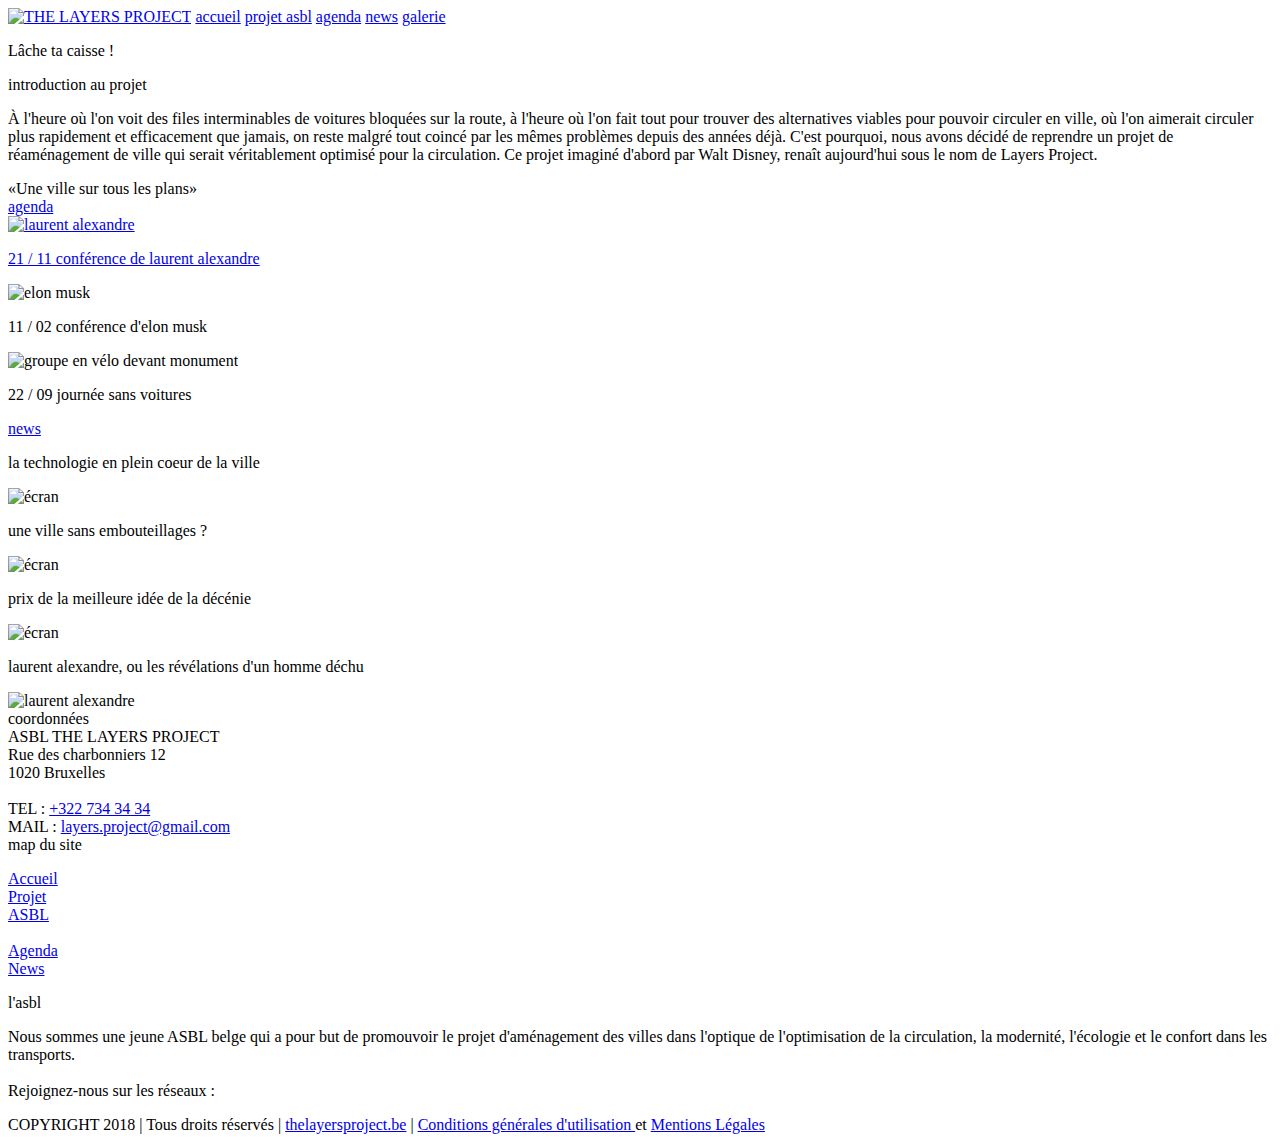
==== commit 9963c7b1: "Add files via upload" ====
--- a/index.html
+++ b/index.html
@@ -4,9 +4,11 @@
   <head>
     <meta charset="utf-8">
     <title>The Layers Project</title>
+    <link rel="icon" type="image/png" href="/image/xi.png"> 
     <link rel="stylesheet" href="/css/master.css">
     <link href="https://fonts.googleapis.com/css?family=Exo:400,600,700" rel="stylesheet">
     <link rel="stylesheet" href="https://use.fontawesome.com/releases/v5.6.1/css/all.css" integrity="sha384-gfdkjb5BdAXd+lj+gudLWI+BXq4IuLW5IT+brZEZsLFm++aCMlF1V92rMkPaX4PP" crossorigin="anonymous">
+    <meta name="viewport" content="width=device-width, initial-scale=1, shrink-to-fit=no">
   </head>
   
   <body>
@@ -63,7 +65,7 @@
       
         <div id="agenda_event_block1">  
       
-          <!-- <img src="image/laurent_alexandre.jpeg" id="agenda_event_image1" alt="laurent alexandre"> -->
+          <img src="image/laurent_alexandre.jpeg" id="agenda_event_image1" alt="laurent alexandre">
   
           <p class="agenda_event_date" id="agenda_event-date1">21 / 11 conférence de laurent alexandre</p>
     
